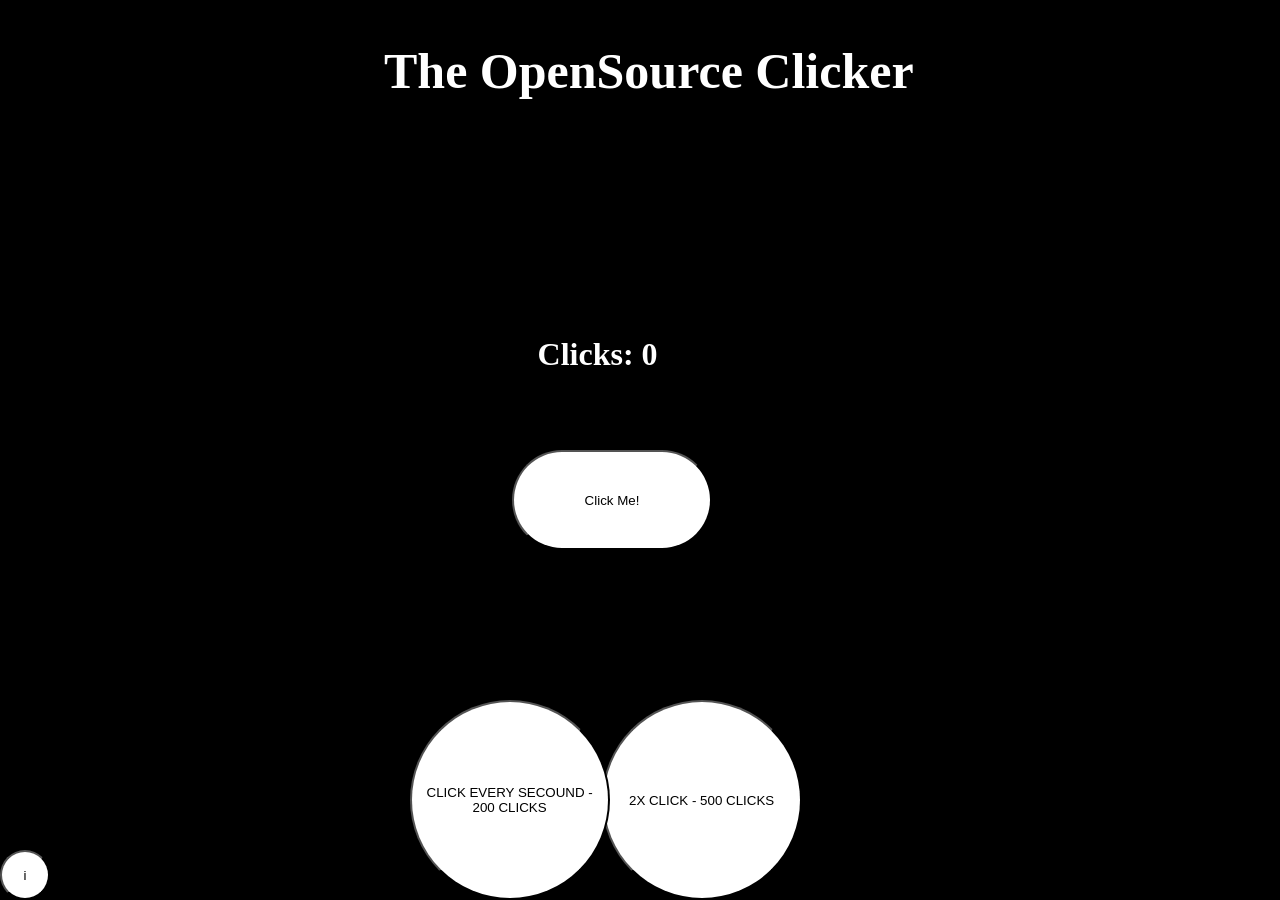
==== index.html @ ef7a47b1 "Add files via upload" ====
<!DOCTYPE html>
<html lang="en">
<head>
    <link rel="stylesheet" href="style.css">
    <meta charset="UTF-8">
    <meta name="viewport" content="width=device-width, initial-scale=1.0">
    <title>The OpenSource Clicker</title>
    
</head>
<body>
    <h1 id="MainLabel">Clicks: 0</h1>
    <p id="clicknotification">Click!</p>
    <h2>The OpenSource Clicker</h2>
    <button onclick="ClickFunction()" id="MainClick">Click Me!</button>
    <button onclick="Shop2XClick()" id="DOUBLECLICK">2X CLICK - 500 CLICKS</button>
    <button onclick="ShopPointEverySecound()" id="EVERYSECOUND">CLICK EVERY SECOUND - 200 CLICKS</button>
    <a href="helpandinformation.html"><button id="information">i</button></a>
    <script src="script.js"></script>
    
</body>
</html>
---- style.css ----
body{
    background-color: black;
}

h2 {
    position: absolute;
    left: 30%;
    top: 0%;
    color: white;
    font-size: 50px;
}

#MainClick{
    background-color:  white;
    width: 200px;
    height: 100px;
    border-radius: 100px;
    position: absolute;
    left: 40%;
    top: 50%;
    color: black;
}

#MainClick:hover{
    border-radius: 100px;
    font-size: 40px;
}

#Info{
    color: white;
    position: absolute;
    left: 5;
    top: 35%;
}

#MainLabel{
    color: white;
    position: absolute;
    left: 42%;
    top: 35%;
}

#DOUBLECLICK{
    background-color:  white;
    width: 200px;
    height: 200px;
    border-radius: 100px;
    position: absolute;
    left: 47%;
    bottom: 0%;
    color: black;
}

#Github{
    background-color:  white;
    width: 200px;
    height: 200px;
    border-radius: 100px;
    position: absolute;
    left: 40%;
    bottom: 0%;
    color: black;
}

#information{
    background-color:  white;
    width: 50px;
    height: 50px;
    border-radius: 40px;
    position: absolute;
    left: 0%;
    bottom: 0%;
    color: black;
}

#EVERYSECOUND{
    background-color:  white;
    width: 200px;
    height: 200px;
    border-radius: 100px;
    position: absolute;
    left: 32%;
    bottom: 0%;
    color: black;
}

#clicknotification{
    color: white;
    visibility: hidden;
    position: absolute;
    left: 45%;
    top: 30%;
}
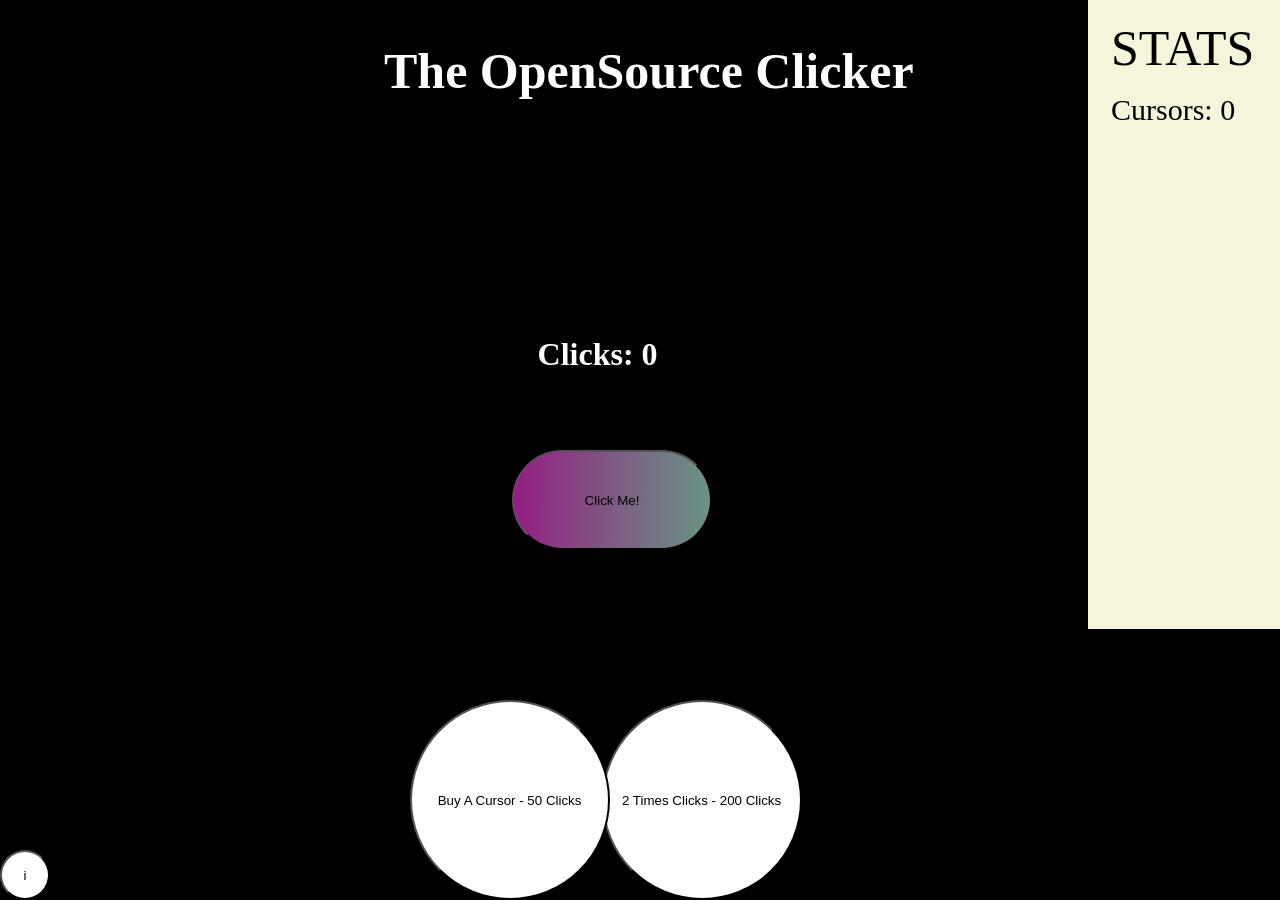
==== commit 58c699b8: "Add files via upload" ====
--- a/index.html
+++ b/index.html
@@ -4,6 +4,7 @@
     <link rel="stylesheet" href="style.css">
     <meta charset="UTF-8">
     <meta name="viewport" content="width=device-width, initial-scale=1.0">
+
     <title>The OpenSource Clicker</title>
     
 </head>
@@ -12,10 +13,15 @@
     <p id="clicknotification">Click!</p>
     <h2>The OpenSource Clicker</h2>
     <button onclick="ClickFunction()" id="MainClick">Click Me!</button>
-    <button onclick="Shop2XClick()" id="DOUBLECLICK">2X CLICK - 500 CLICKS</button>
-    <button onclick="ShopPointEverySecound()" id="EVERYSECOUND">CLICK EVERY SECOUND - 200 CLICKS</button>
+    <button onclick="Shop2XClick()" id="DOUBLECLICK">2 Times Clicks - 200 Clicks</button>
+    <button onclick="ShopBuyACursor()" id="EVERYSECOUND">Buy A Cursor - 50 Clicks</button>
     <a href="helpandinformation.html"><button id="information">i</button></a>
     <script src="script.js"></script>
+
+    <div id="STATS">
+        <p id="STATSName">STATS</p>
+        <p id="HowMuchCursors">Cursors: 0</p>
+    </div>
     
 </body>
 </html>
--- a/style.css
+++ b/style.css
@@ -1,5 +1,31 @@
+
+
 body{
     background-color: black;
+}
+
+#STATSName{
+    font-size: 50px;
+    position: absolute;
+    left: 10%;
+    top: -5%;
+}
+
+#HowMuchCursors{
+    font-size: 30px;
+    position: absolute;
+    left: 10%;
+    top: 10%
+}
+
+#STATS {
+    position: absolute;
+    left: 85%;
+    top: 0%;
+    width: 230px;
+    height: 629px;
+
+    background-color: beige;
 }
 
 h2 {
@@ -11,7 +37,7 @@
 }
 
 #MainClick{
-    background-color:  white;
+    background: linear-gradient(91deg,rgba(148, 30, 130, 1) 0%, rgba(105, 149, 132, 1) 100%, rgba(87, 199, 133, 1) 100%, rgba(184, 180, 132, 1) 100%);
     width: 200px;
     height: 100px;
     border-radius: 100px;
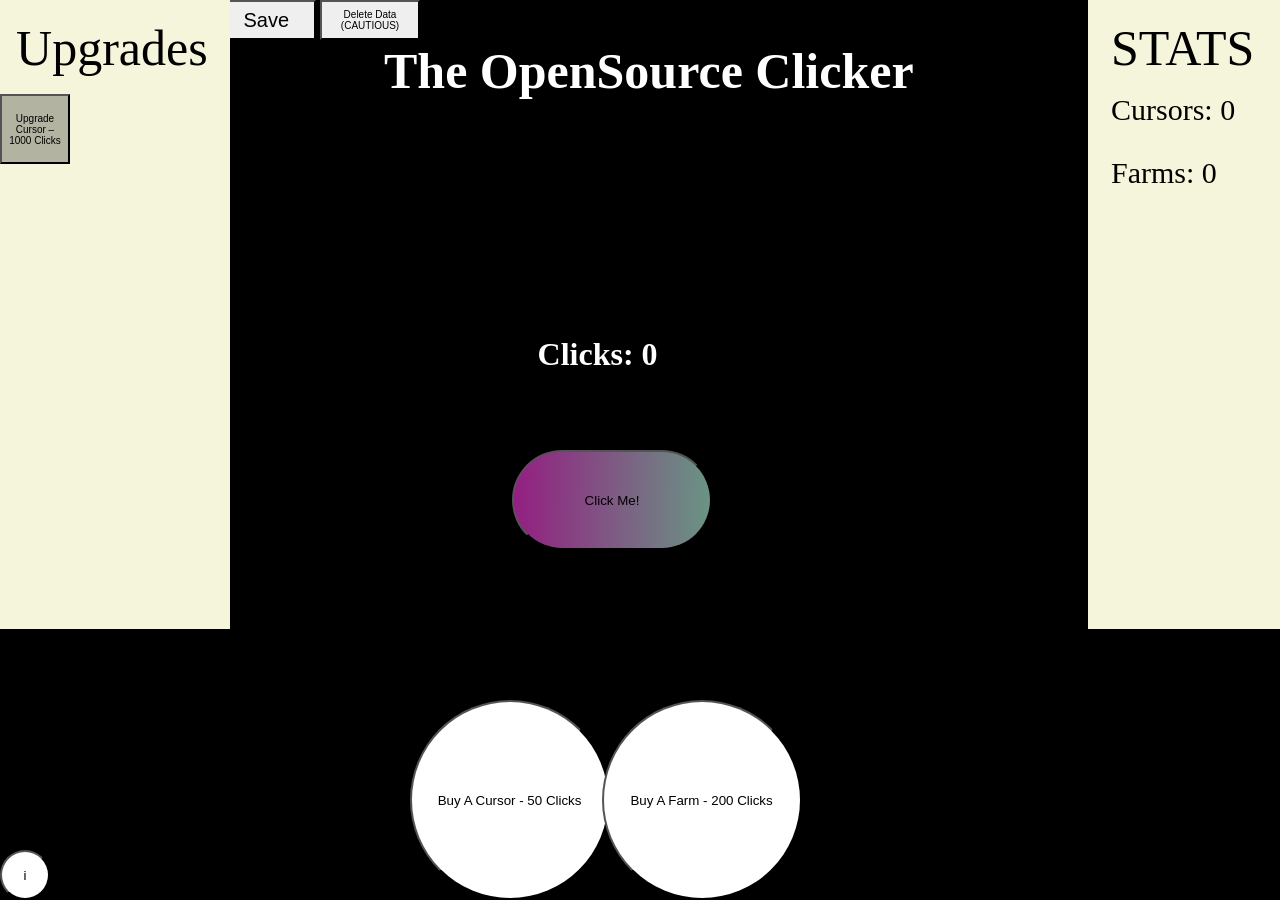
==== commit f992bc34: "Add files via upload" ====
--- a/index.html
+++ b/index.html
@@ -13,15 +13,23 @@
     <p id="clicknotification">Click!</p>
     <h2>The OpenSource Clicker</h2>
     <button onclick="ClickFunction()" id="MainClick">Click Me!</button>
-    <button onclick="Shop2XClick()" id="DOUBLECLICK">2 Times Clicks - 200 Clicks</button>
     <button onclick="ShopBuyACursor()" id="EVERYSECOUND">Buy A Cursor - 50 Clicks</button>
+    <button onclick="ShopBuyAFarm()" id="FARM">Buy A Farm - 200 Clicks</button>
+    <button onclick="SaveData()" id="SaveButton">Save</button>
+    <button onclick="DeleteData()" id="DeleteButton">Delete Data (CAUTIOUS)</button>
     <a href="helpandinformation.html"><button id="information">i</button></a>
-    <script src="script.js"></script>
+    
 
     <div id="STATS">
         <p id="STATSName">STATS</p>
         <p id="HowMuchCursors">Cursors: 0</p>
+        <p id="HowManyFarms">Farms: 0</p>
     </div>
     
+    <div id="Upgrades">
+        <p id="UpgradesName">Upgrades</p>
+        <button onclick="UpgradeCursors()" id="UpgradeCursors" >Upgrade Cursor – 1000 Clicks</button>
+    </div>
+    <script src="script.js"></script>
 </body>
 </html>
--- a/style.css
+++ b/style.css
@@ -11,6 +11,13 @@
     top: -5%;
 }
 
+#UPGRADESNAME{
+    font-size: 40px;
+    position: absolute;
+    left: 4%;
+    top: -3%;
+}
+
 #HowMuchCursors{
     font-size: 30px;
     position: absolute;
@@ -18,6 +25,13 @@
     top: 10%
 }
 
+#HowManyFarms{
+    font-size: 30px;
+    position: absolute;
+    left: 10%;
+    top: 20%
+}
+
 #STATS {
     position: absolute;
     left: 85%;
@@ -28,6 +42,16 @@
     background-color: beige;
 }
 
+#UPGRADES {
+    position: absolute;
+    left: 0%;
+    top: 0%;
+    width: 230px;
+    height: 629px;
+
+    background-color: beige;
+}
+
 h2 {
     position: absolute;
     left: 30%;
@@ -52,12 +76,7 @@
     font-size: 40px;
 }
 
-#Info{
-    color: white;
-    position: absolute;
-    left: 5;
-    top: 35%;
-}
+
 
 #MainLabel{
     color: white;
@@ -77,6 +96,49 @@
     color: black;
 }
 
+#Upgrades{
+    position: absolute;
+    left: 0%;
+    top: 0%;
+    width: 230px;
+    height: 629px;
+
+    background-color: beige;
+}
+
+#UpgradeCursors{
+    width: 70px;
+    height: 70px;
+    border-radius: 0px;
+    position: absolute;
+    left: 0%;
+    top: 15%;
+    color: black;
+    font-size: 10px;
+}
+
+#SaveButton{
+    width: 100px;
+    height: 40px;
+    border-radius: 0px;
+    position: absolute;
+    left: 16.9%;
+    top: 0%;
+    color: black;
+    font-size: 20px;
+}
+
+#DeleteButton{
+    width: 100px;
+    height: 40px;
+    border-radius: 0px;
+    position: absolute;
+    left: 25%;
+    top: 0%;
+    color: black;
+    font-size: 10px;
+}
+
 #Github{
     background-color:  white;
     width: 200px;
@@ -86,6 +148,39 @@
     left: 40%;
     bottom: 0%;
     color: black;
+}
+
+
+
+#EVERYSECOUND{
+    background-color:  white;
+    width: 200px;
+    height: 200px;
+    border-radius: 100px;
+    position: absolute;
+    left: 32%;
+    bottom: 0%;
+    color: black;
+}
+
+
+#FARM{
+    background-color:  white;
+    width: 200px;
+    height: 200px;
+    border-radius: 100px;
+    position: absolute;
+    left: 47%;
+    bottom: 0%;
+    color: black;
+}
+
+#clicknotification{
+    color: white;
+    visibility: hidden;
+    position: absolute;
+    left: 45%;
+    top: 30%;
 }
 
 #information{
@@ -99,21 +194,9 @@
     color: black;
 }
 
-#EVERYSECOUND{
-    background-color:  white;
-    width: 200px;
-    height: 200px;
-    border-radius: 100px;
-    position: absolute;
-    left: 32%;
-    bottom: 0%;
-    color: black;
-}
-
-#clicknotification{
-    color: white;
-    visibility: hidden;
-    position: absolute;
-    left: 45%;
-    top: 30%;
+#UpgradesName {
+    font-size: 50px;
+    position: absolute;
+    left: 7%;
+    top: -5%;
 }
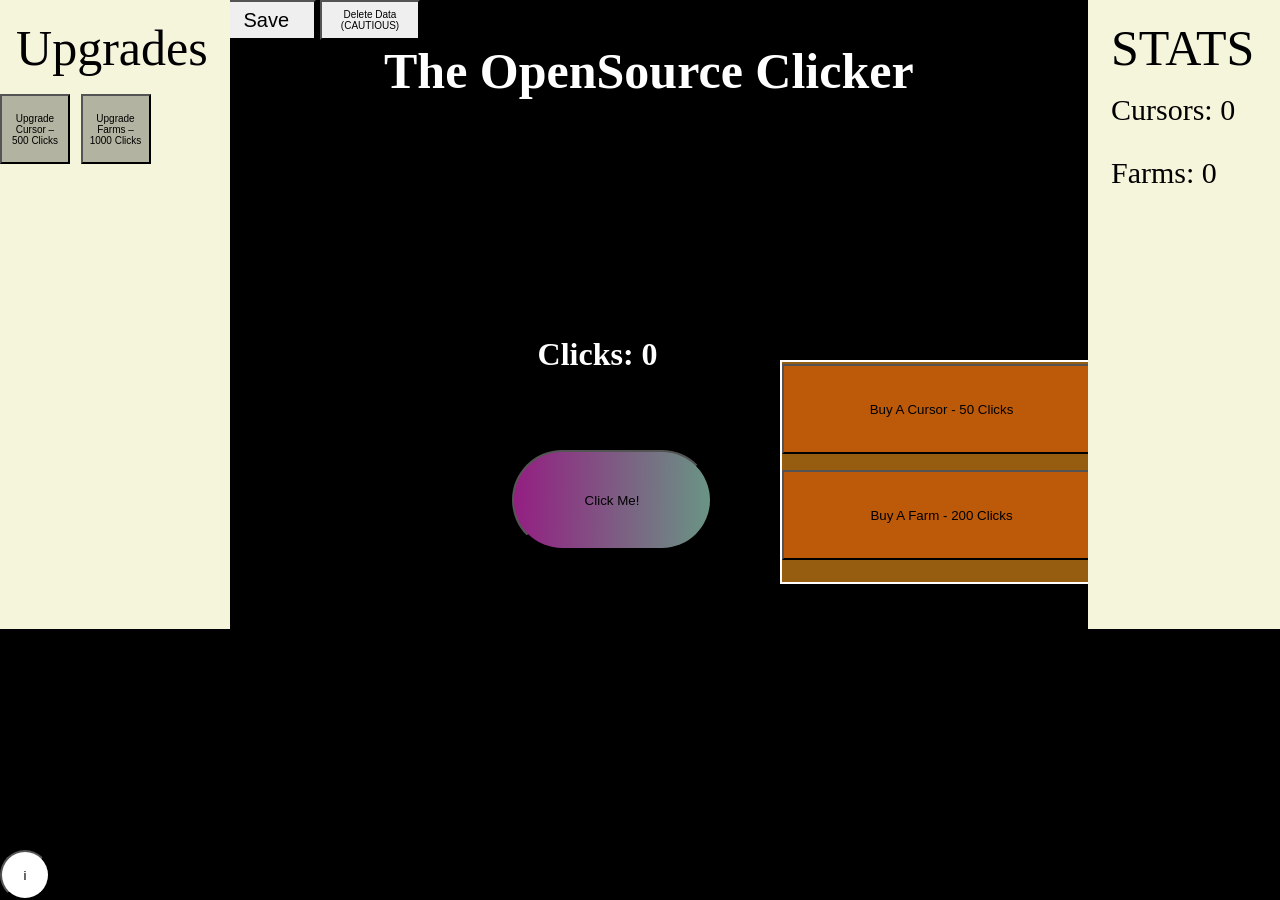
==== commit a28334da: "Add files via upload" ====
--- a/index.html
+++ b/index.html
@@ -13,13 +13,15 @@
     <p id="clicknotification">Click!</p>
     <h2>The OpenSource Clicker</h2>
     <button onclick="ClickFunction()" id="MainClick">Click Me!</button>
-    <button onclick="ShopBuyACursor()" id="EVERYSECOUND">Buy A Cursor - 50 Clicks</button>
-    <button onclick="ShopBuyAFarm()" id="FARM">Buy A Farm - 200 Clicks</button>
+    
     <button onclick="SaveData()" id="SaveButton">Save</button>
     <button onclick="DeleteData()" id="DeleteButton">Delete Data (CAUTIOUS)</button>
     <a href="helpandinformation.html"><button id="information">i</button></a>
     
-
+    <div id="Shop">
+        <button onclick="ShopBuyACursor()" id="CURSORCSS">Buy A Cursor - 50 Clicks</button>
+        <button onclick="ShopBuyAFarm()" id="FARM">Buy A Farm - 200 Clicks</button>
+    </div>
     <div id="STATS">
         <p id="STATSName">STATS</p>
         <p id="HowMuchCursors">Cursors: 0</p>
@@ -28,7 +30,8 @@
     
     <div id="Upgrades">
         <p id="UpgradesName">Upgrades</p>
-        <button onclick="UpgradeCursors()" id="UpgradeCursors" >Upgrade Cursor – 1000 Clicks</button>
+        <button onmousedown="UpgradeCursors()" id="UpgradeCursors" >Upgrade Cursor – 500 Clicks</button>
+        <button onmousedown="UpgradeFarming()" id="UpgradeFarms" >Upgrade Farms – 1000 Clicks</button>
     </div>
     <script src="script.js"></script>
 </body>
--- a/style.css
+++ b/style.css
@@ -50,6 +50,18 @@
     height: 629px;
 
     background-color: beige;
+}
+
+#Shop {
+    position: absolute;
+    left: 60.9%;
+    top: 40%;
+    width: 300px;
+    height: 200px;
+    border: 2px double rgb(255, 253, 253);
+    padding: 10px;
+    
+    background-color: rgb(150, 92, 16);
 }
 
 h2 {
@@ -117,7 +129,19 @@
     font-size: 10px;
 }
 
+#UpgradeFarms{
+    width: 70px;
+    height: 70px;
+    border-radius: 0px;
+    position: absolute;
+    left: 35%;
+    top: 15%;
+    color: black;
+    font-size: 10px;
+}
+
 #SaveButton{
+
     width: 100px;
     height: 40px;
     border-radius: 0px;
@@ -152,26 +176,24 @@
 
 
 
-#EVERYSECOUND{
-    background-color:  white;
-    width: 200px;
-    height: 200px;
-    border-radius: 100px;
-    position: absolute;
-    left: 32%;
-    bottom: 0%;
+#CURSORCSS{
+    background-color:  rgb(189, 90, 9);
+    width: 320px;
+    height: 90px;
+    position: absolute;
+    left: 0%;
+    bottom: 58%;
     color: black;
 }
 
 
 #FARM{
-    background-color:  white;
-    width: 200px;
-    height: 200px;
-    border-radius: 100px;
-    position: absolute;
-    left: 47%;
-    bottom: 0%;
+    background-color:  rgb(189, 90, 9);
+    width: 320px;
+    height: 90px;
+    position: absolute;
+    left: 0%;
+    bottom: 10%;
     color: black;
 }
 
